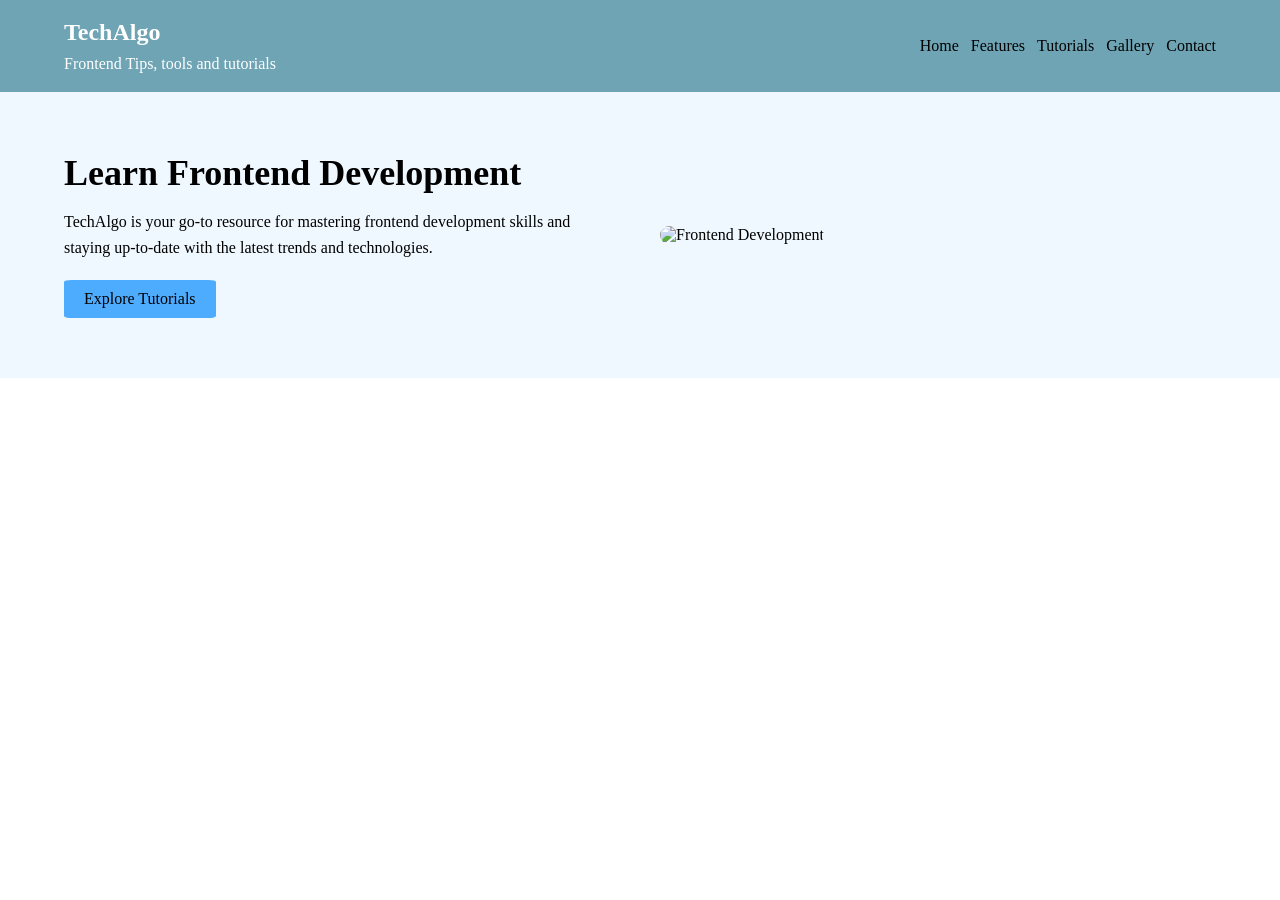
==== Projects/TechBlogApp/index.html @ eff4e715 "oct batch class" ====
<!DOCTYPE html>
<html lang="en">
<head>
    <meta charset="UTF-8">
    <meta name="viewport" content="width=device-width, initial-scale=1.0">
    <title>TechAlgo</title>
    <link rel="stylesheet" href="./index.css">
</head>
<body>
   <header class="navbar">
    <div class="nav-left">
      <h2 class="logo">TechAlgo</h2>
      <p>Frontend Tips, tools and tutorials</p>

    </div>
    <input type="checkbox" id="hamburger-menu" class="hamburger-checkbox">
    <label for="hamburger-menu" class="hamburger-icon">&#9776</label>
    <nav class="nav-right">
        <a href="#home">Home</a>
        <a href="#feature">Features</a>
        <a href="#tutorials">Tutorials</a>
        <a href="#gallery">Gallery</a>
        <a href="#contact">Contact</a>

    </nav>
   </header>
   <!-- Home Section -->
   <section id="home" class="home">
   <div class="home-container">
    <div class="home-text">
         <h1>Learn Frontend Development</h1>
    <p>TechAlgo is your go-to resource for mastering frontend development skills and staying up-to-date with the latest trends and technologies.</p>
    <a href="#tutorials" class="home-btn">Explore Tutorials</a>
    </div>
    <div class="home-image">
        <img class="image" src="https://media.geeksforgeeks.org/wp-content/uploads/20240703165023/Frontend-Development-(1).webp" alt="Frontend Development">
        <!-- Image content goes here -->
    </div>
   </div>

   </section>
</body>
</html>
---- Projects/TechBlogApp/index.css ----
*{
    margin: 0;
    padding: 0;
    box-sizing: border-box;
   
}

/* CSS FOR NAVBAR */
a{
    text-decoration: none;
    color: black;
}
.navbar{
    background-color: rgb(110, 164, 180);
    display: grid;
    grid-template-columns: 1fr auto;
    align-items: center;
    position: relative;
    padding: 1.5% 5%;
    color: #ffffff;
}

.nav-left h2{
   margin-bottom: 1%;

}

.nav-right{
    display: grid;
    grid-auto-flow: column;
    text-align: center;
    align-items: center;gap: 12px;

}
.hamburger-checkbox{
    display: none;
}
.hamburger-icon{
    display: none;
}

.home{
    padding: 60px 5%;
    background-color: aliceblue;
}
.home-container{
    display: grid;
    grid-template-columns: 1fr 1fr;
    align-items: center;
    gap: 40px;
}
.home-text h1{
    font-size: 36px;
    margin-bottom: 15px;
}

.home-text p{
    font-size: 16px;
    line-height: 1.6;
    margin-bottom: 20px;
}
.home-btn{
    display: inline-block;
    padding: 10px 20px ;
    background-color: #4eacff;
    border-radius: 5%;
}
.home-image img{
   width: 100%;
   border-radius: 10px;
}

@media(max-width:760px){
    .navbar{
       grid-template-columns: 1fr auto;
    }
    .hamburger-icon{
        display: block;
        z-index: 1001;
    }

    .nav-right{
        position: absolute;
        top: 100%;
        grid-auto-flow: row;
        left: 0;
        width: 100%;
        grid-template-columns: 1fr;
        display: none;
        gap: 15px;
        padding: 15px 10px;
        background-color:rgb(110, 164, 180) ;

    }

    .hamburger-checkbox:checked ~ .nav-right{
        display: grid;
    }
}
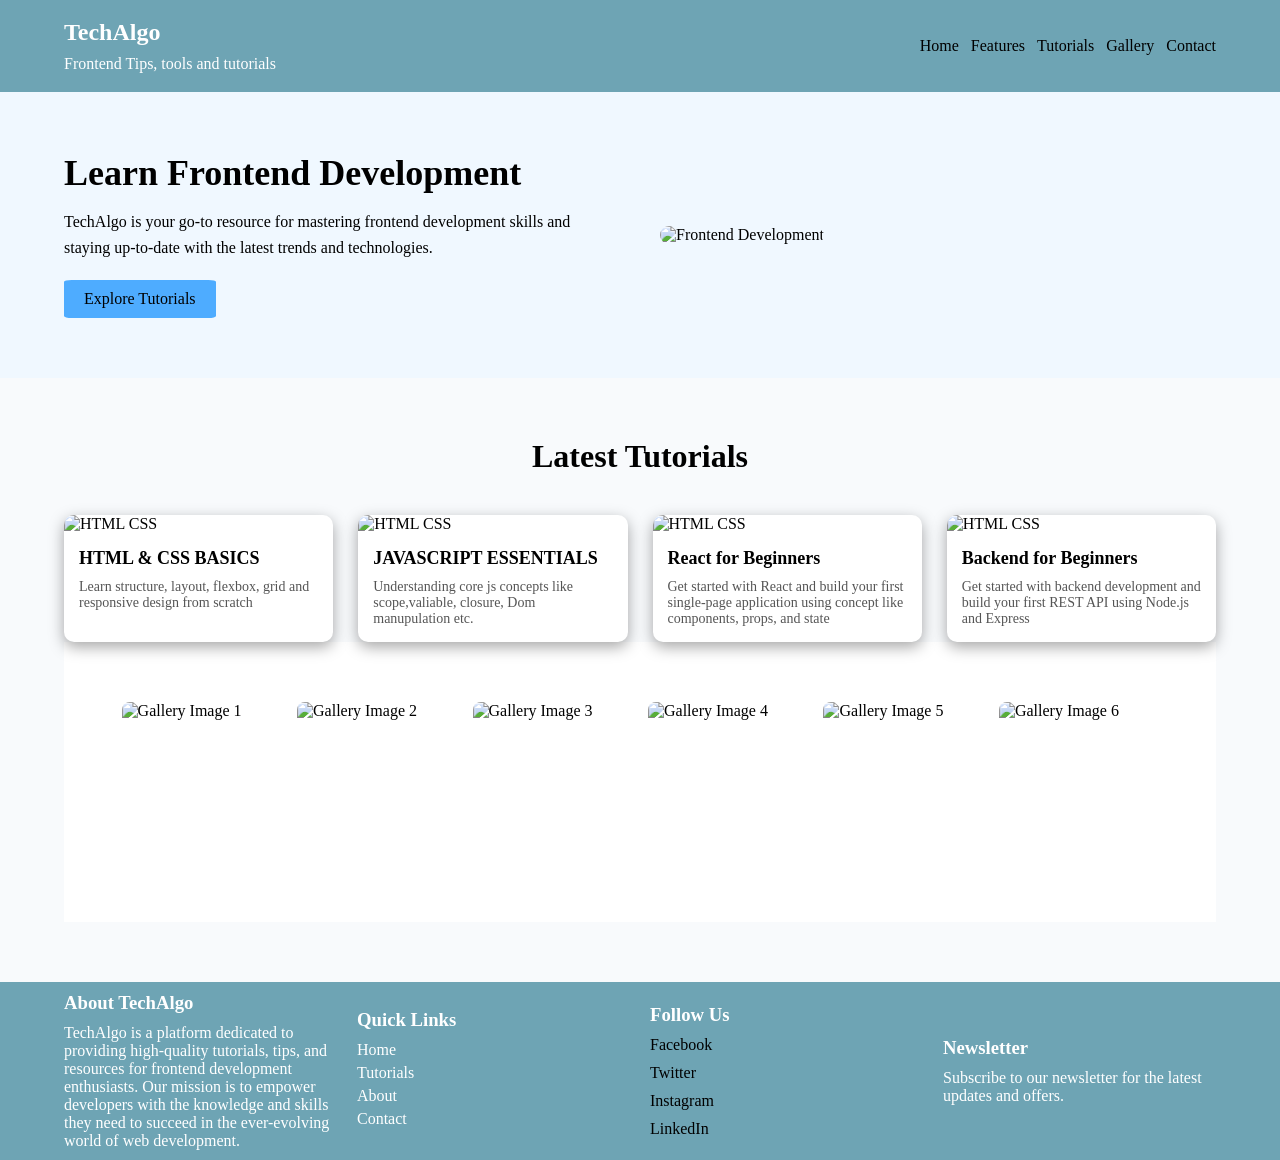
==== commit 5ec2312c: "gallery section" ====
--- a/Projects/TechBlogApp/index.html
+++ b/Projects/TechBlogApp/index.html
@@ -39,5 +39,84 @@
    </div>
 
    </section>
+   <!-- TUTORIAL SECTION -->
+   <section class="tutorials" id="tutorials">
+      <h2 class="section-title">Latest Tutorials</h2>
+      <div class="tutorial-container">
+        <div class="tutorial-card">
+           <img src="https://encrypted-tbn0.gstatic.com/images?q=tbn:ANd9GcR-BcJQ-hC0uF3VlXQ1vXVa1h2jcSEIISF1uamtW_HLDaPoMPSyQgGr8GY&s=10" alt="HTML CSS">
+           <div class="card-content">
+            <h3>HTML & CSS BASICS</h3>
+            <P>Learn structure, layout, flexbox, grid and responsive design from scratch</P>
+           </div>
+        </div>
+          <div class="tutorial-card">
+           <img src="https://encrypted-tbn0.gstatic.com/images?q=tbn:ANd9GcTGFeKrhwsFlBXuSODQywNzguIeit4uJCf3HvcLuGYTdZKTyJCJ9Wosn_U&s=10" alt="HTML CSS">
+           <div class="card-content">
+            <h3>JAVASCRIPT ESSENTIALS</h3>
+            <P>Understanding core js concepts like scope,valiable, closure, Dom manupulation etc.</P>
+           </div>
+        </div>
+          <div class="tutorial-card">
+           <img src="https://encrypted-tbn0.gstatic.com/images?q=tbn:ANd9GcQBcGSrsDCuxaZuEkzJI41v-AJ00rEbRIv5uM-2bYirIucs1JFwZQ8NxiQ&s=10" alt="HTML CSS">
+           <div class="card-content">
+            <h3>React for Beginners</h3>
+            <P>Get started with React and build your first single-page application using concept like components, props, and state</P>
+           </div>
+        </div>
+         <div class="tutorial-card">
+           <img src="https://encrypted-tbn0.gstatic.com/images?q=tbn:ANd9GcTNXfTi6PZFwRjIAT68QIN8Zxsbq9NyD39mkOLJ12KDFUp2EcTsmsB8Aiid&s=10" alt="HTML CSS">
+           <div class="card-content">
+            <h3>Backend for Beginners</h3>
+            <P>Get started with backend development and build your first REST API using Node.js and Express</P>
+           </div>
+        </div>
+      </div>
+
+      <!-- GALLERY SECTION -->
+       <section class="gallery" id="gallery">
+        <div class="gallery-container">
+            <img src="https://encrypted-tbn0.gstatic.com/images?q=tbn:ANd9GcRJBn15sSkkRlYykumh1ZsRb_NepZRL1fTv1gfZUZvuXg&s=10" alt="Gallery Image 1">
+        <img src="https://thumbs.dreamstime.com/b/generative-ai-assistant-displays-its-own-development-environment-platform-shows-tools-used-coding-algorithms-414005156.jpg" alt="Gallery Image 2">
+        <img src="https://images.stockcake.com/public/3/2/0/32033545-89ba-4b0f-ad42-d15de99a1352_large/coding-at-night-stockcake.jpg" alt="Gallery Image 3">
+        <img src="https://encrypted-tbn0.gstatic.com/images?q=tbn:ANd9GcTNXfTi6PZFwRjIAT68QIN8Zxsbq9NyD39mkOLJ12KDFUp2EcTsmsB8Aiid&s=10" alt="Gallery Image 4">
+        <img src="https://encrypted-tbn0.gstatic.com/images?q=tbn:ANd9GcTXoxgFssHWYpnrJmjMrL8dbp3WJhFoWVUVTkXbWz4SM_Iv68BAUlgnNheQ&s=10" alt="Gallery Image 5">
+        <img src="https://encrypted-tbn0.gstatic.com/images?q=tbn:ANd9GcQHhByhGIj_FcubwQjaVwVbknH5bCFu_N5spEXEpV0S9QrVEvAb7e6FDJy8&s=10" alt="Gallery Image 6">
+        </div>
+       </section>
+
+
+   </section>
+   <footer class="footer">
+    <div class="footer-container">
+        <div class="footer-col">
+            <h3>About TechAlgo</h3>
+            <p>TechAlgo is a platform dedicated to providing high-quality tutorials, tips, and resources for frontend development enthusiasts. Our mission is to empower developers with the knowledge and skills they need to succeed in the ever-evolving world of web development.</p>
+        </div>
+   
+    <div class="footer-col">
+        <h3>Quick Links</h3>
+        <ul class="footer-links">
+            <li><a href="#home">Home</a></li>
+            <li><a href="#tutorials">Tutorials</a></li>
+            <li><a href="#about">About</a></li>
+            <li><a href="#contact">Contact</a></li>
+        </ul>
+    </div>
+    <div class="footer-col">
+        <h3>Follow Us</h3>
+        <div class="social-links">
+            <a href="#">Facebook</a>
+            <a href="#">Twitter</a>
+            <a href="#">Instagram</a>
+            <a href="#">LinkedIn</a>
+        </div>
+    </div>
+    <div class="footer-col">
+        <h3>Newsletter</h3>
+        <p>Subscribe to our newsletter for the latest updates and offers.</p>
+    </div>
+     </div>
+   </footer>
 </body>
 </html>
--- a/Projects/TechBlogApp/index.css
+++ b/Projects/TechBlogApp/index.css
@@ -70,6 +70,125 @@
    border-radius: 10px;
 }
 
+ /* TUTORIAL SECTION */
+
+.tutorials{
+    padding: 60px 5%;
+    background-color: #f8fafc;
+}
+
+.section-title{
+    text-align: center;
+    font-size: 32px;
+    margin-bottom: 40px;
+}
+
+.tutorial-container{
+    display: grid;
+    grid-template-columns: repeat(4,1fr);
+    gap: 25px;
+}
+
+.tutorial-card{
+    background-color: white;
+    border-radius: 10px;
+    overflow: hidden;
+   box-shadow: rgba(0, 0, 0, 0.35) 0px 5px 15px;
+
+}
+.tutorial-card img{
+    width: 100%;
+    height: 180px;
+    object-fit: cover;
+}
+.card-content{
+    padding: 15px;
+}
+.card-content h3{
+    margin-bottom: 10px;
+    font-size: 18px;
+}
+
+.card-content p{
+    font-size: 14px;
+    color: #555;
+}
+
+.footer{
+    background-color: rgb(110, 164, 180);
+    color: white;
+    text-align: center;
+    padding: 20px 0;
+}
+
+.card-content a{
+    color: #4eacff;
+    font-weight: bold;
+}
+.footer{
+    padding: 10px 5%;
+}
+.footer-container{
+    display: grid;
+    grid-template-columns: repeat(4,1fr);
+    align-items: center;
+    gap: 20px;
+}
+.footer-container h3{
+    margin-bottom: 10px;
+}  
+.footer-col{
+    display: flex;
+    flex-direction: column;
+    align-items: start;
+    justify-content: start;
+} 
+.footer-col h3{
+    margin-bottom: 10px;
+}
+.footer-col p{
+   align-items: start;
+   text-align: left;
+}
+.footer-links a{
+    display: block;
+    margin-bottom: 5px;
+    color: white;
+}
+.footer-col ul{
+    list-style: none;
+}
+.footer-links a:hover{
+    text-decoration: underline;
+}
+.footer-links li{
+    margin-bottom: 5px;
+    text-align: left;
+    
+}
+.social-links{
+    display: flex;
+    flex-direction: column;
+    justify-content: start;
+    align-items: start;
+    gap: 10px;
+}
+.gallery{
+    padding: 60px 5%;
+    background-color: #ffffff;
+}
+
+.gallery-container{
+    display: grid;
+    grid-template-columns: repeat(6,1fr);
+    gap: 16px;
+}
+.gallery-container img{
+    width: 100%;
+    height: 160px;
+    object-fit: cover;
+    border-radius: 8px;
+}
 @media(max-width:760px){
     .navbar{
        grid-template-columns: 1fr auto;
@@ -96,4 +215,5 @@
     .hamburger-checkbox:checked ~ .nav-right{
         display: grid;
     }
-}+}
+
